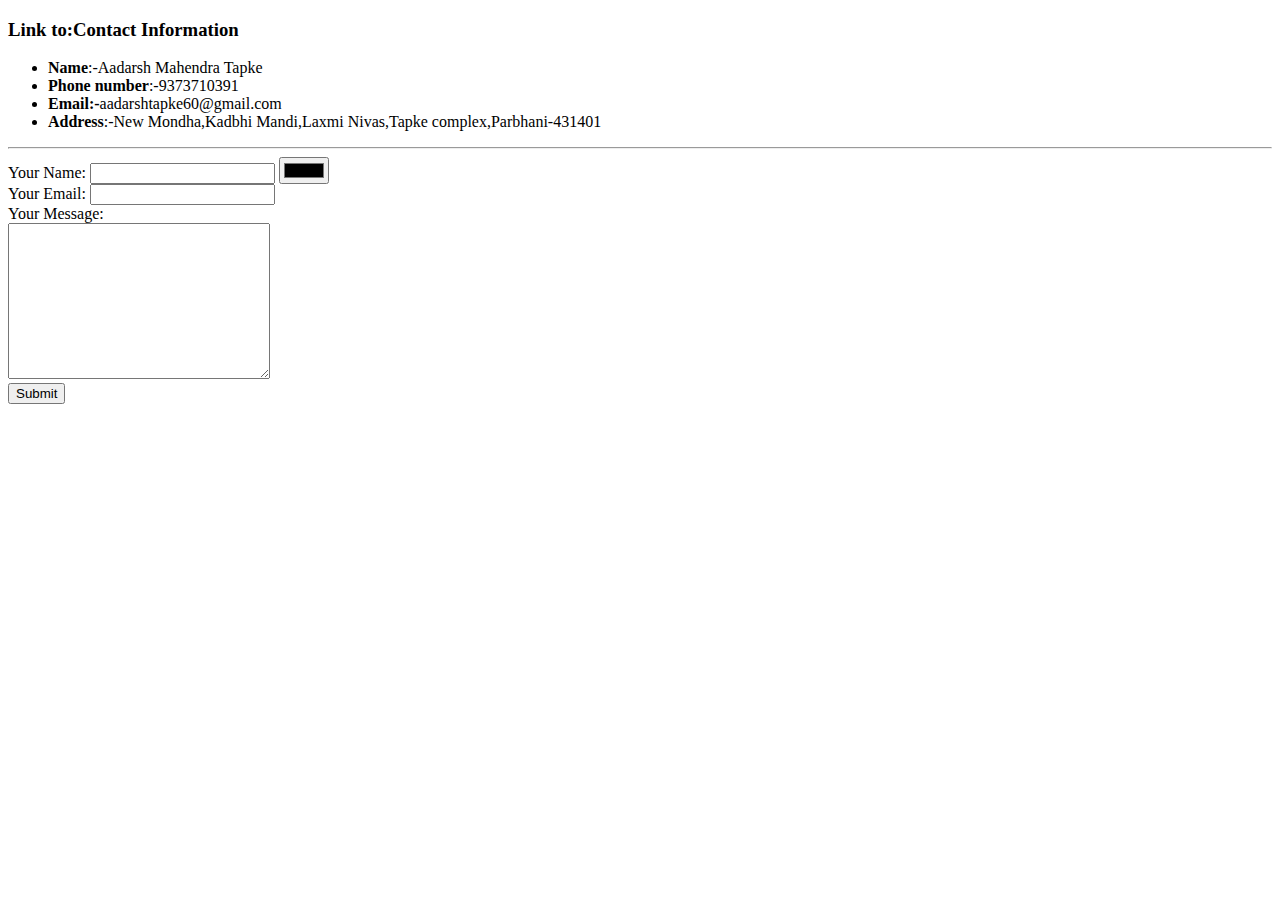
==== contact.html @ 163b0d1f "Add initial Coding website" ====
<!DOCTYPE html>
<html lang="en" dir="ltr">

<head>
  <meta charset="utf-8">
  <title>Contach Info</title>
</head>

<body>
  <h3>Link to:Contact Information</h3>
  <ul>
    <li><strong>Name</strong>:-Aadarsh Mahendra Tapke</li>
    <li><strong>Phone number</strong>:-9373710391</li>
    <li><strong>Email:-</strong>aadarshtapke60@gmail.com</li>
    <li><strong>Address</strong>:-New Mondha,Kadbhi Mandi,Laxmi Nivas,Tapke complex,Parbhani-431401</li>
  </ul>
  <hr>
  <form action="Mailto:aadarshtapke60@gmail.com" method="post" enctype="text/plain">
    <label>Your Name:</label>
    <input type="text" name="your name" value="">
    <input type="color" name="" value=""><br>
    <label>Your Email:</label>
    <input type="email" name="your email" value=""><br>
    <label>Your Message:</label><br>
    <textarea name="your Message" rows="10" cols="30"></textarea><br>
    <input type="submit" name="" />
  </form>
</body>

</html>
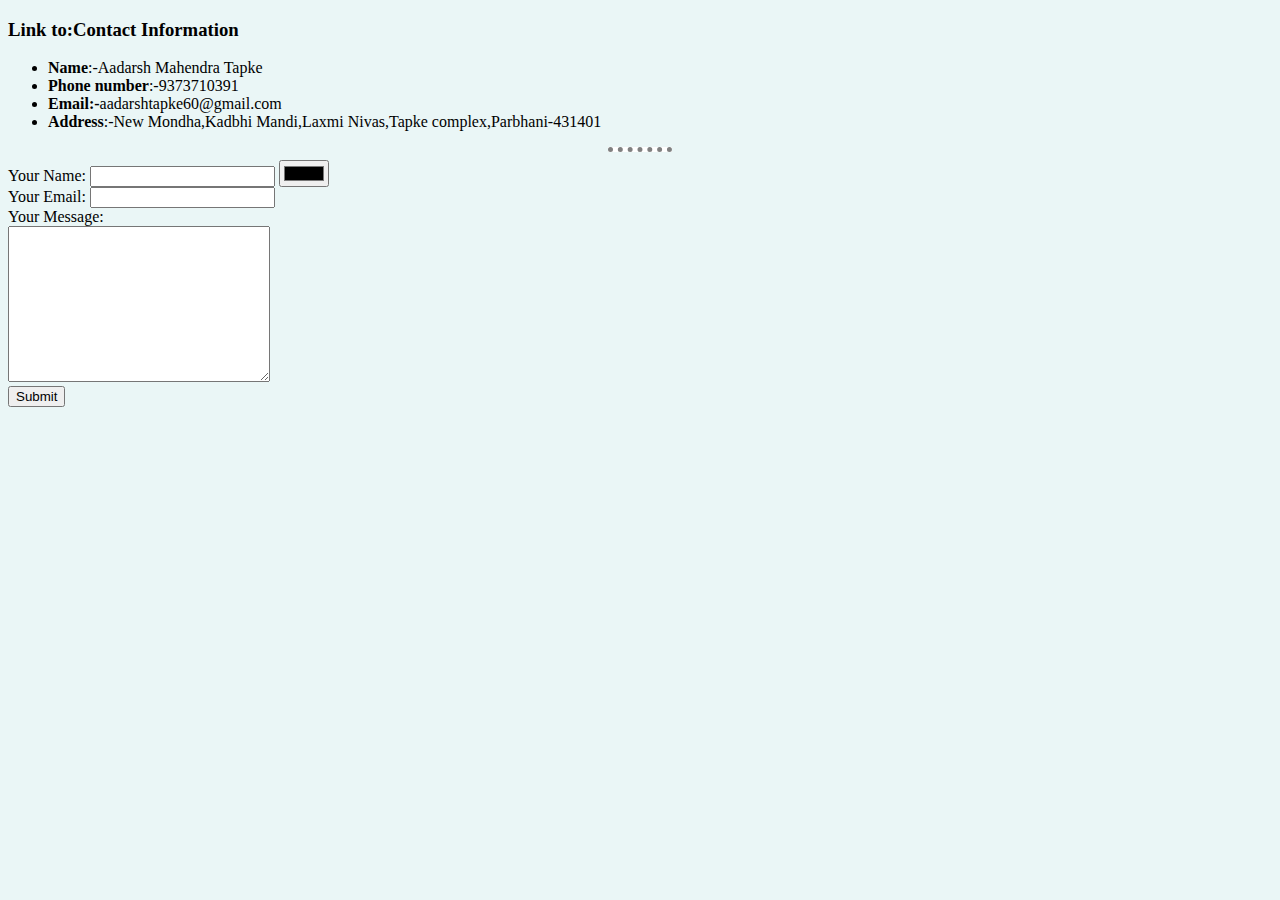
==== commit 779bb6bb: "Add files via upload" ====
--- a/contact.html
+++ b/contact.html
@@ -7,6 +7,23 @@
 </head>
 
 <body>
+
+  <style>
+
+  body {
+    background-color: #EAF6F6;
+  }
+  hr {
+    background-color: white;
+    border-style: none;
+    border-top: dotted;
+    border-color: grey;
+    border-width: 5px;
+    width: 5%;
+  }
+
+  </style>
+
   <h3>Link to:Contact Information</h3>
   <ul>
     <li><strong>Name</strong>:-Aadarsh Mahendra Tapke</li>
